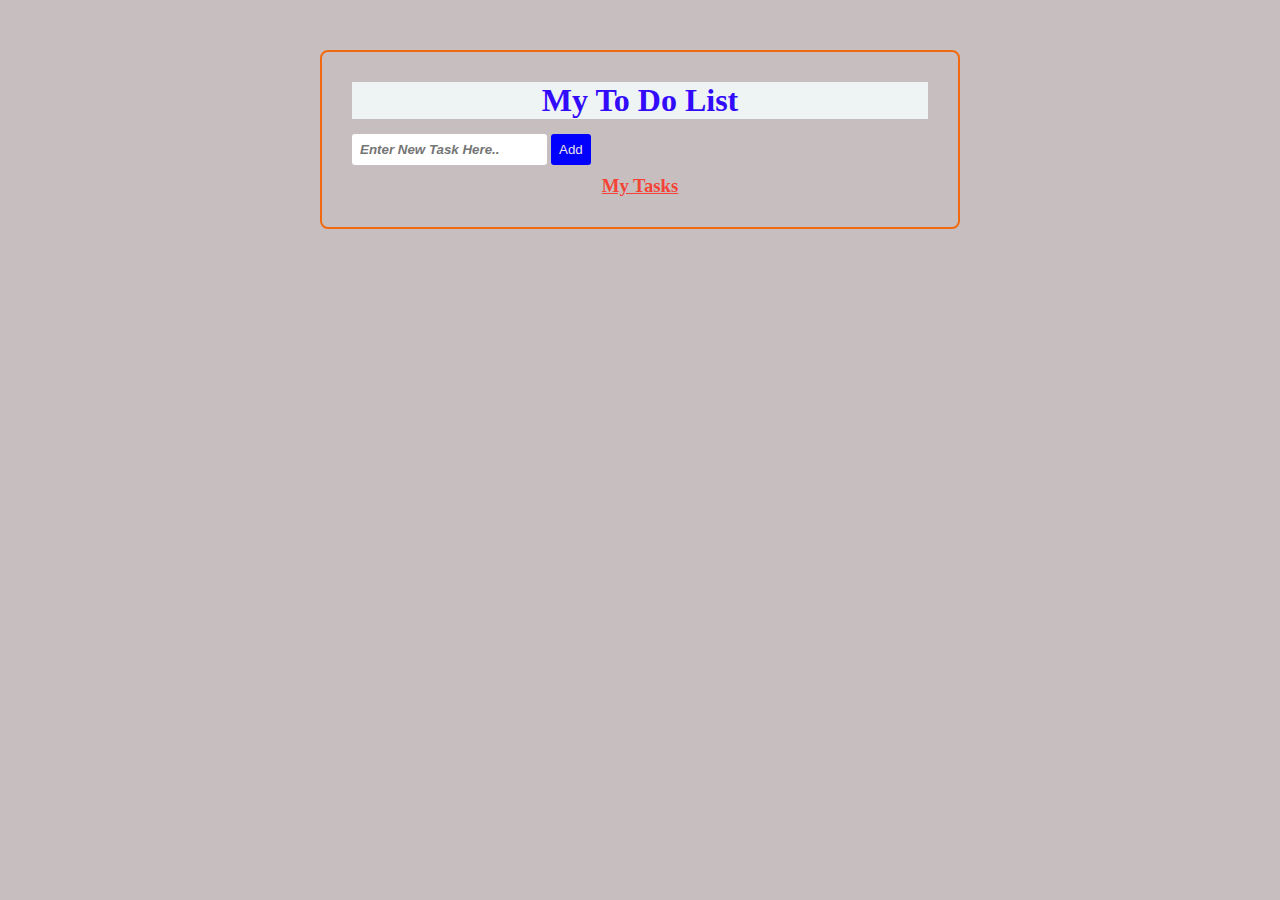
==== index.html @ eb2ee3ac "updated the entire app" ====
<!DOCTYPE html>
<html en="us">
<head>
<meta name="viewport" content="width=device-width, initial-scale=1">
<link rel="stylesheet" href="style.css">
<title>My To Do List</title>
</head>
<body>
  <div class="wrapper">
      <h2>My To Do List</h2>
      <div class="inputField">
        <input type="text" placeholder="Enter New Task Here..">
        <button onclick="appendTask()" class="addBtn">Add</button>
      </div>
      <div class="Addedtasks">
        <h3 class="text-center text-danger"><u>My Tasks</u></h2>
        <ul id="newTask"></ul>
      </div>
  </div>

<script src="app.js"></script>
</body>
</html>
---- style.css ----
*{
    margin: 0;
    padding: 0;
    box-sizing: border-box;
}

body{
    background: #c7bfbf;
    color: rgb(51, 11, 251);
    display: flex;
    justify-content: center;
}
.wrapper{
    width: 50vw;
    margin: 50px;
    padding: 30px;
    border: 2px solid rgb(241, 106, 16); 
     border-radius: 8px;
}
h2{
    font-size: 2rem;
    font-weight: 900;
    margin-bottom: 15px;
    text-align: center;
    background-color: rgb(238, 244, 244);
   
}
h3{
    margin-top: 10px;
    color: #f44336;
    text-align: center;
}
input, button{
    outline: none;
    border: none;
    padding: 8px;
    border-radius: 3px;
}
input{
    caret-color: aqua;
    color: rgb(226, 73, 12);
    font-weight: 900;
    font-style: oblique;
}
button{
    background-color: blue;
    color: #ebe4e4;
}
 ul li {
  cursor: pointer;
  position: relative;
  background-color: aqua;
  padding: 1rem;
  list-style-type: none;
  border-radius: 6px;
  font-size: .8rem;
  margin:1.2rem;
}

ul li:nth-child(even) {
  background: #222323;
  color: #ddd;
}

.close {
  position: absolute;
  right: 0;
  top: 0;
  bottom: 0;
  padding: 5px;
}

.close:hover {
  background-color: #f44336;
  color: white;
}
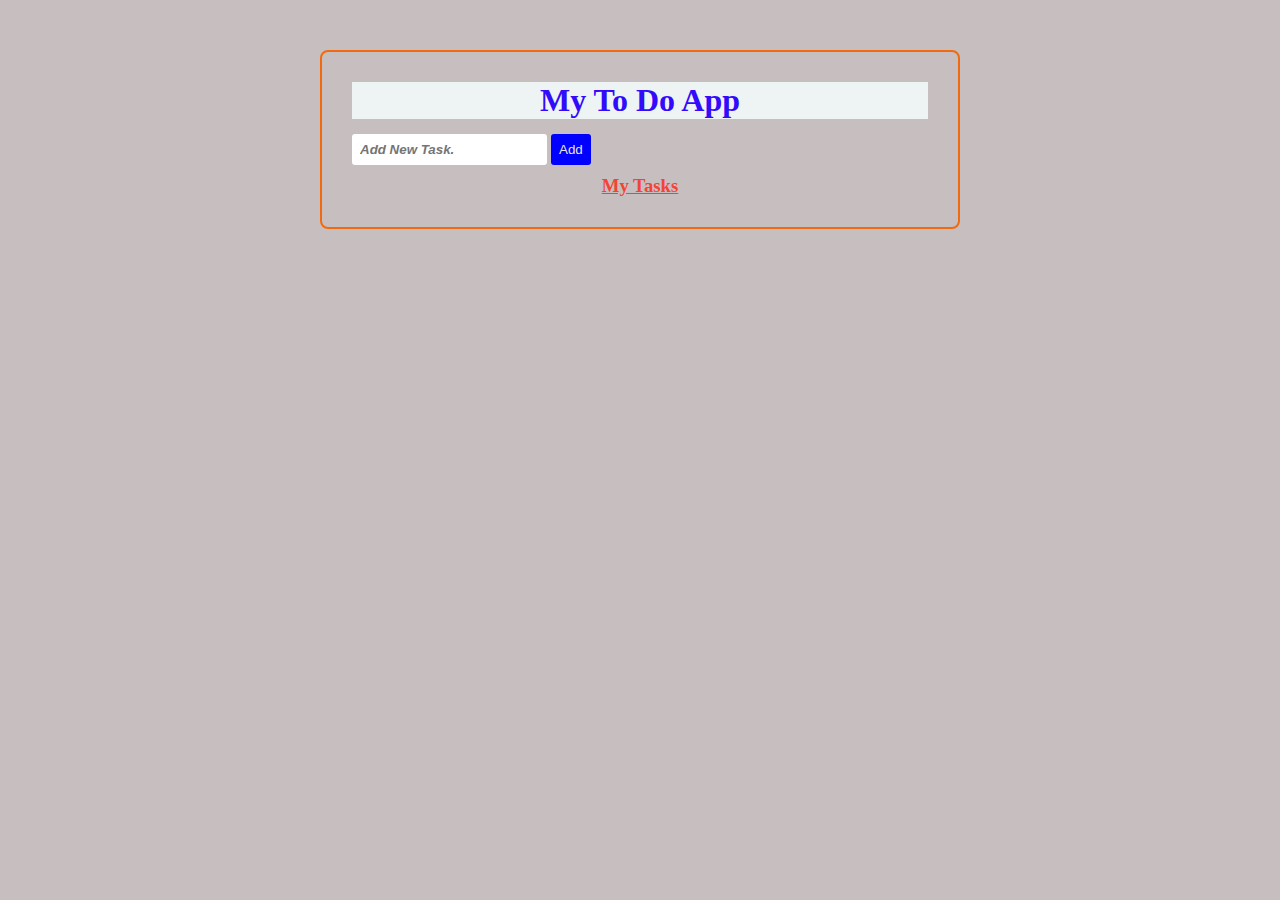
==== commit 667c36bb: "Update index.html" ====
--- a/index.html
+++ b/index.html
@@ -7,9 +7,9 @@
 </head>
 <body>
   <div class="wrapper">
-      <h2>My To Do List</h2>
+      <h2>My To Do App</h2>
       <div class="inputField">
-        <input type="text" placeholder="Enter New Task Here..">
+        <input type="text" placeholder="Add New Task.">
         <button onclick="appendTask()" class="addBtn">Add</button>
       </div>
       <div class="Addedtasks">
